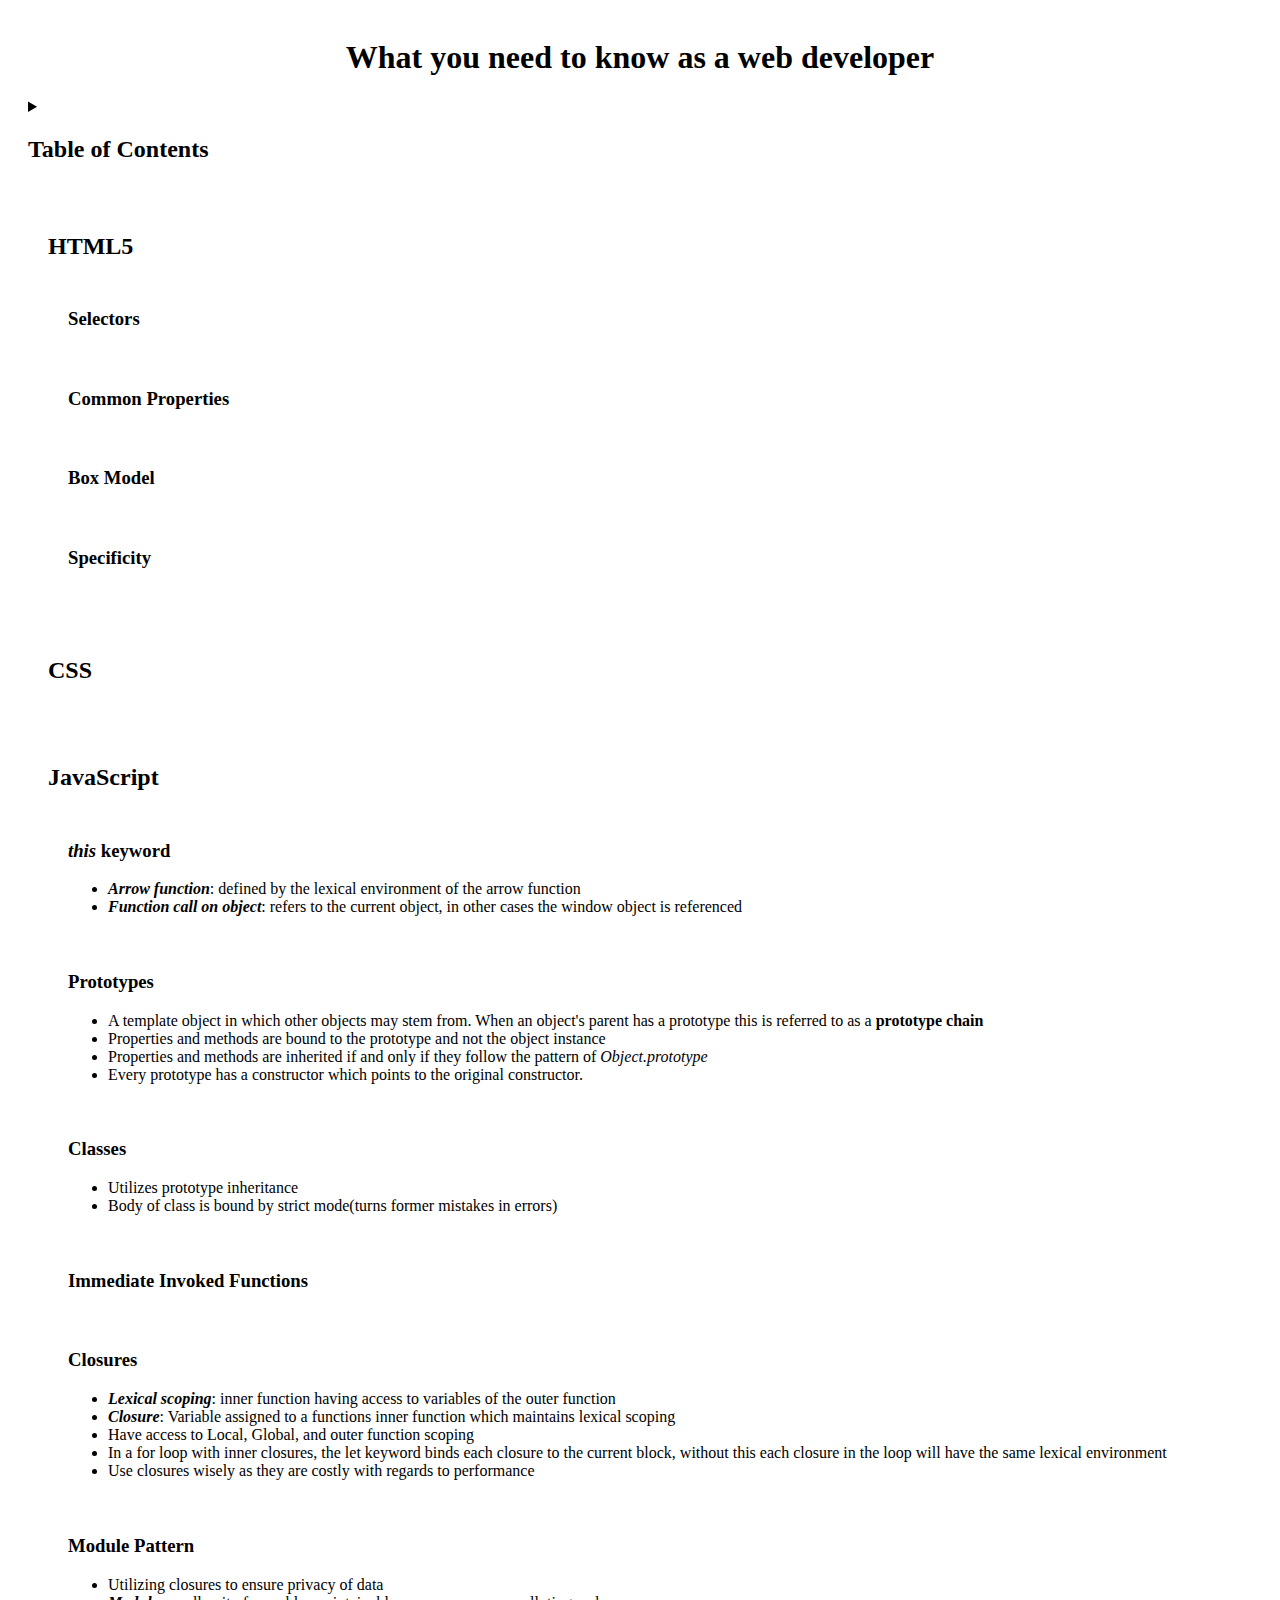
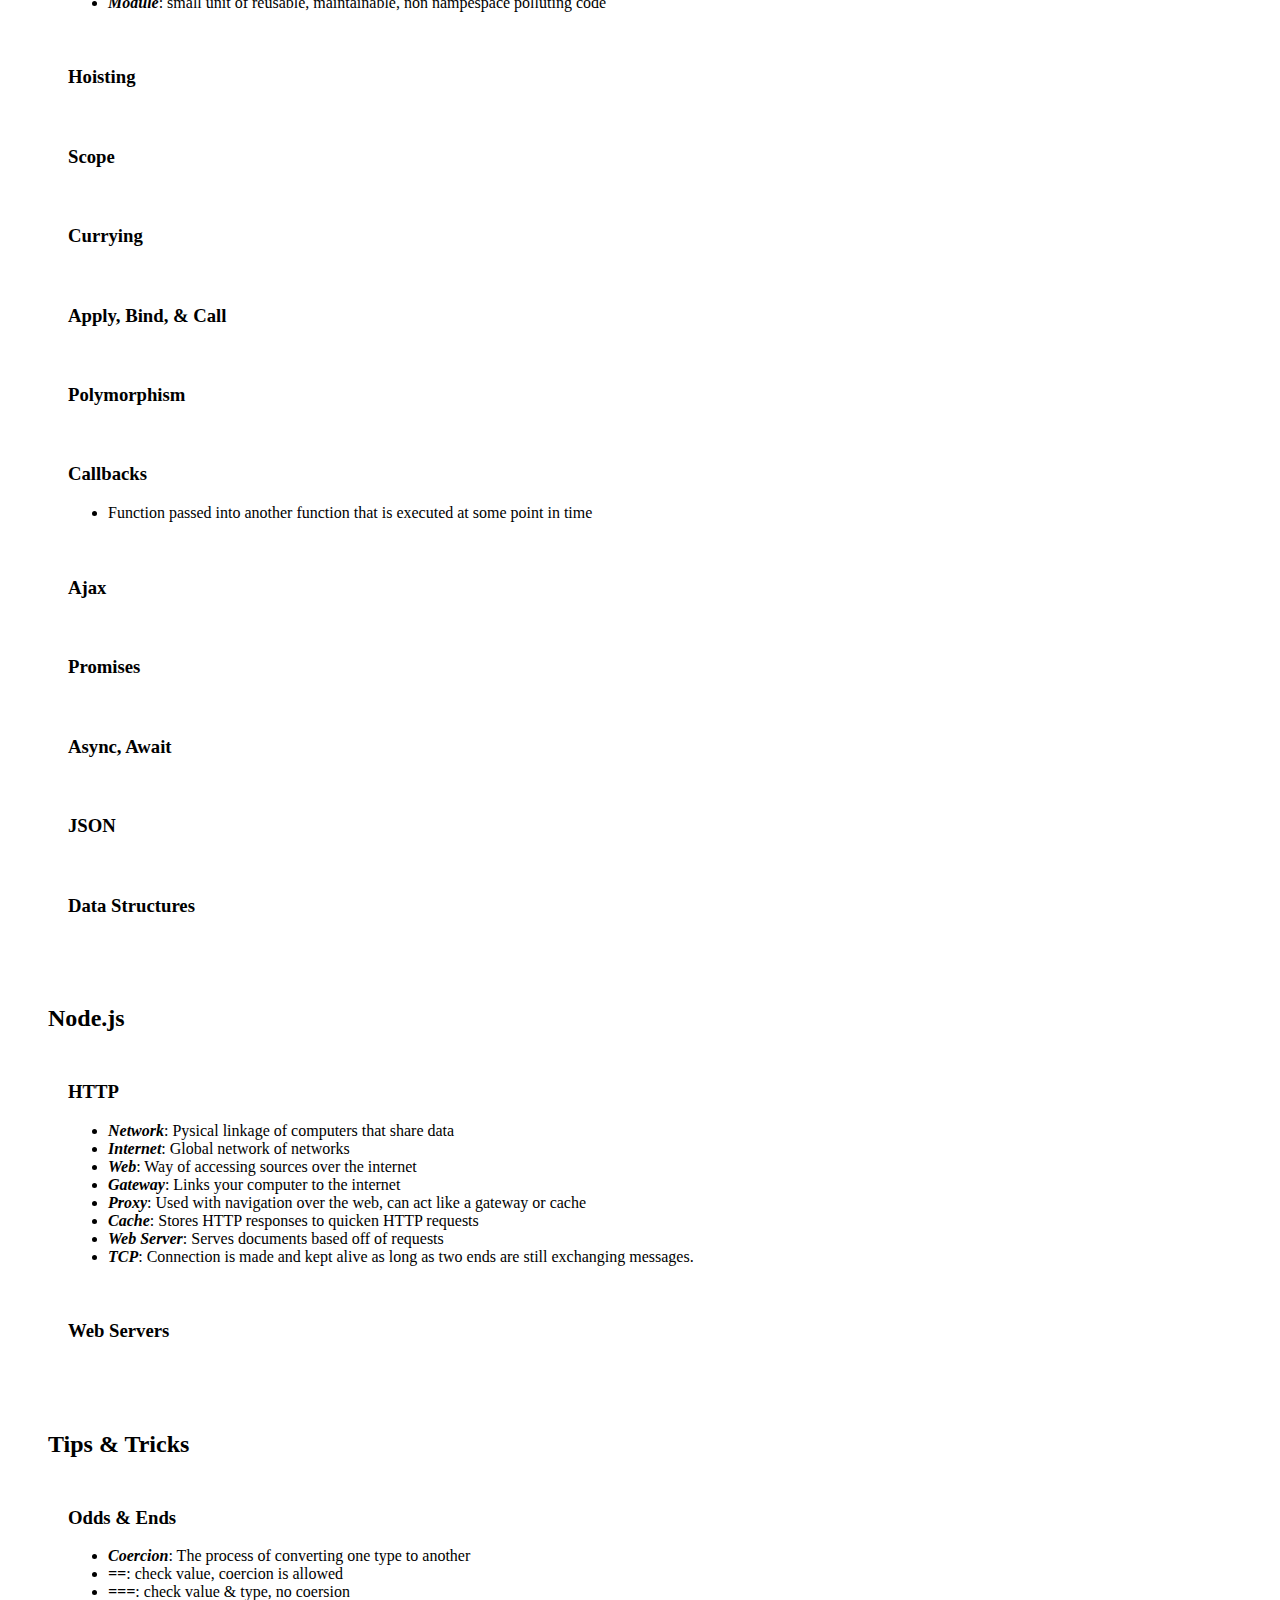
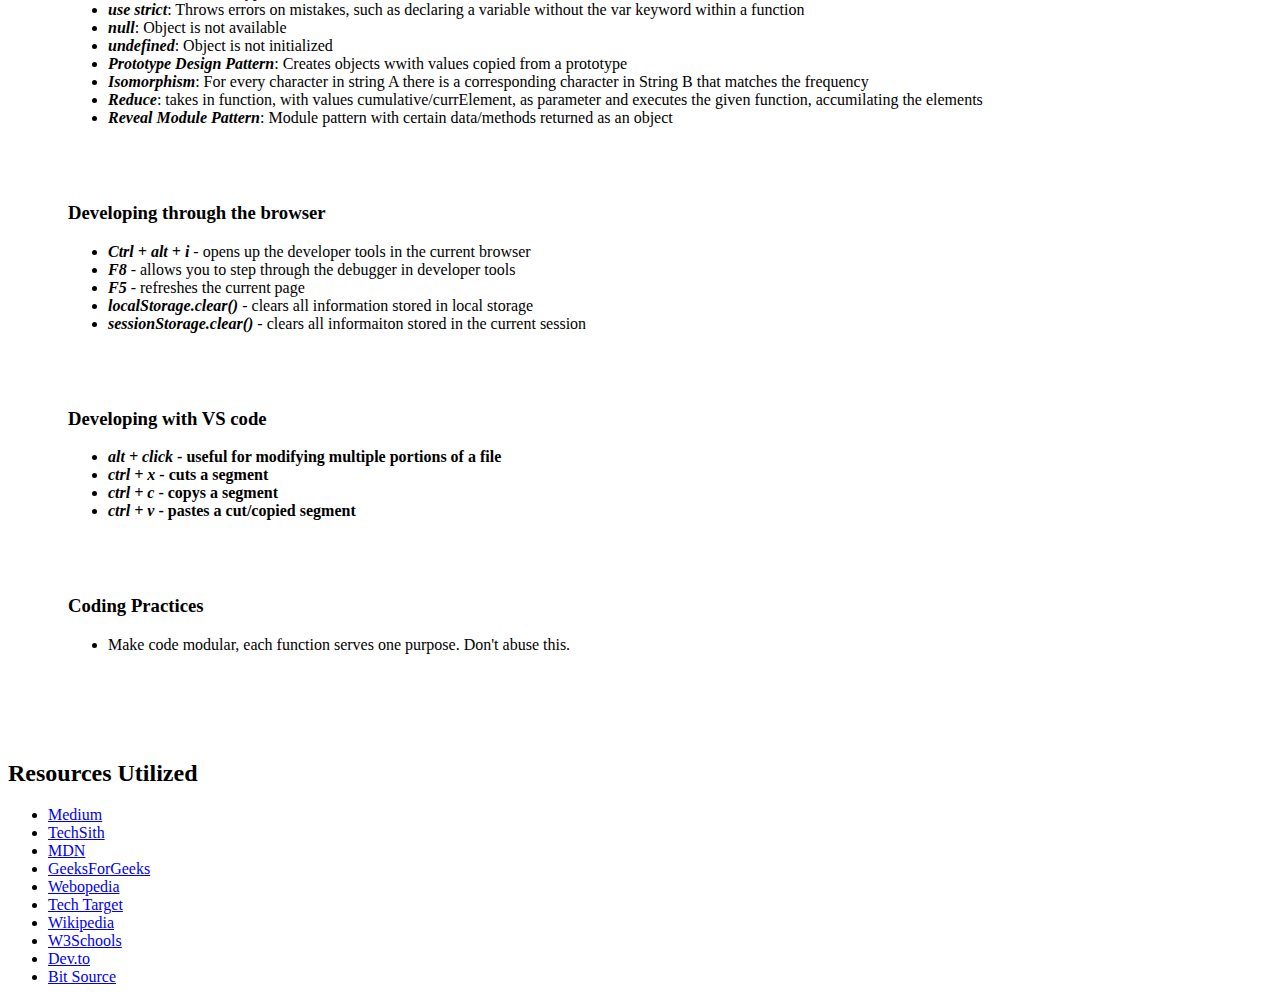
==== index.html @ 5f8e65fc "Added all content from previous repo to here to make things easier" ====
<!--
  Author: Michael Wilson
  Description: The basic skeletal structure of the web development page that I'm creating
  Version: 1.0.4
-->
<!DOCTYPE html>
<html lang="en">
  <head>
    <meta charset="UTF-8" />
    <script src="https://code.jquery.com/jquery-3.4.1.js"></script>
    <link rel="stylesheet" href="index.css" />
    <script type="module" src="index.js"></script>
  </head>
  <body>
    <navigation></navigation>
    <main>
      <h1>What you need to know as a web developer</h1>
      <details id="table-of-contents"></details>
      <section id="html5"></section>
      <section id="css"></section>
      <section id="javascript"></section>
      <section id="nodejs"></section>
      <section id="tips-and-tricks"></section>
    </main>
    <footer id="resources"></footer>
  </body>
</html>
---- index.css ----
/** 
 * Author: Michael Wilson
 * Description: My root stylesheet 
 * Version: 1.0.1
 */
h1 {
  text-align: center;
}

main,
section,
article {
  padding: 10px 20px;
}

section {
  margin: 20px 0;
}
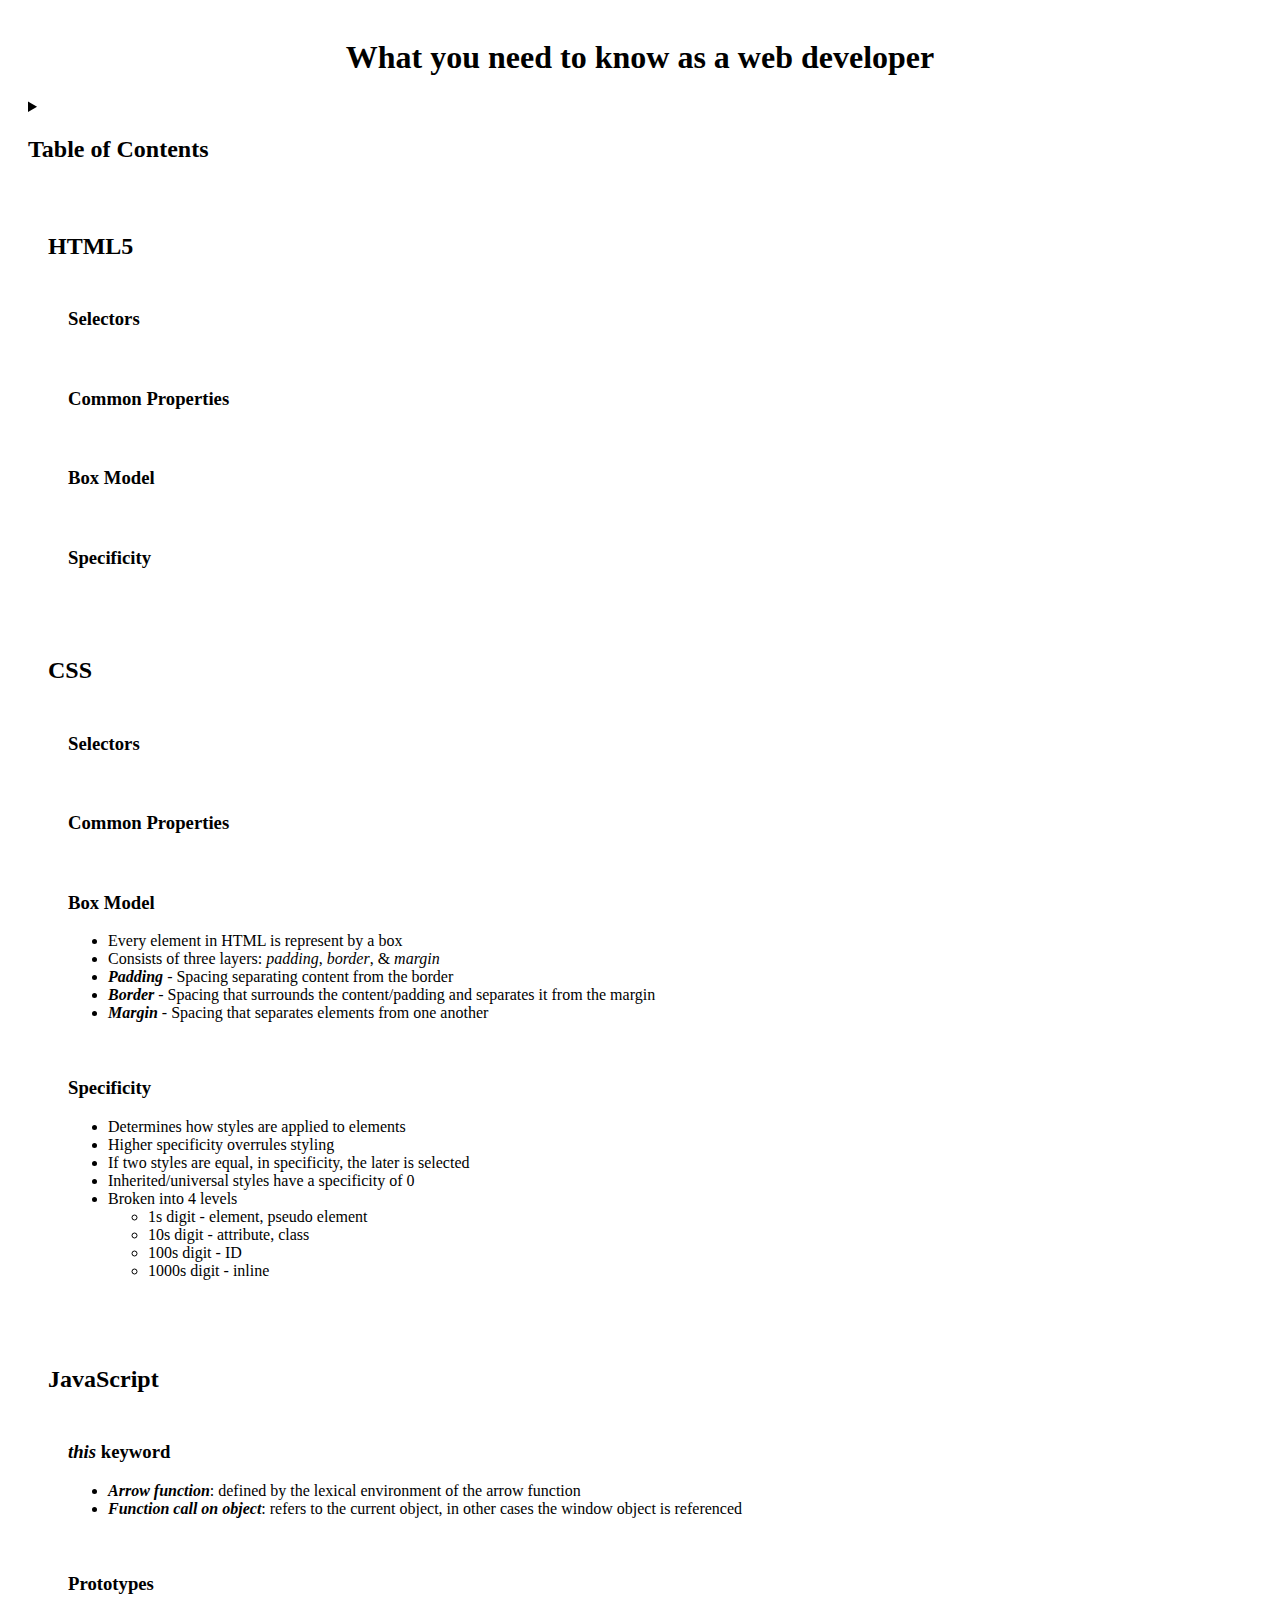
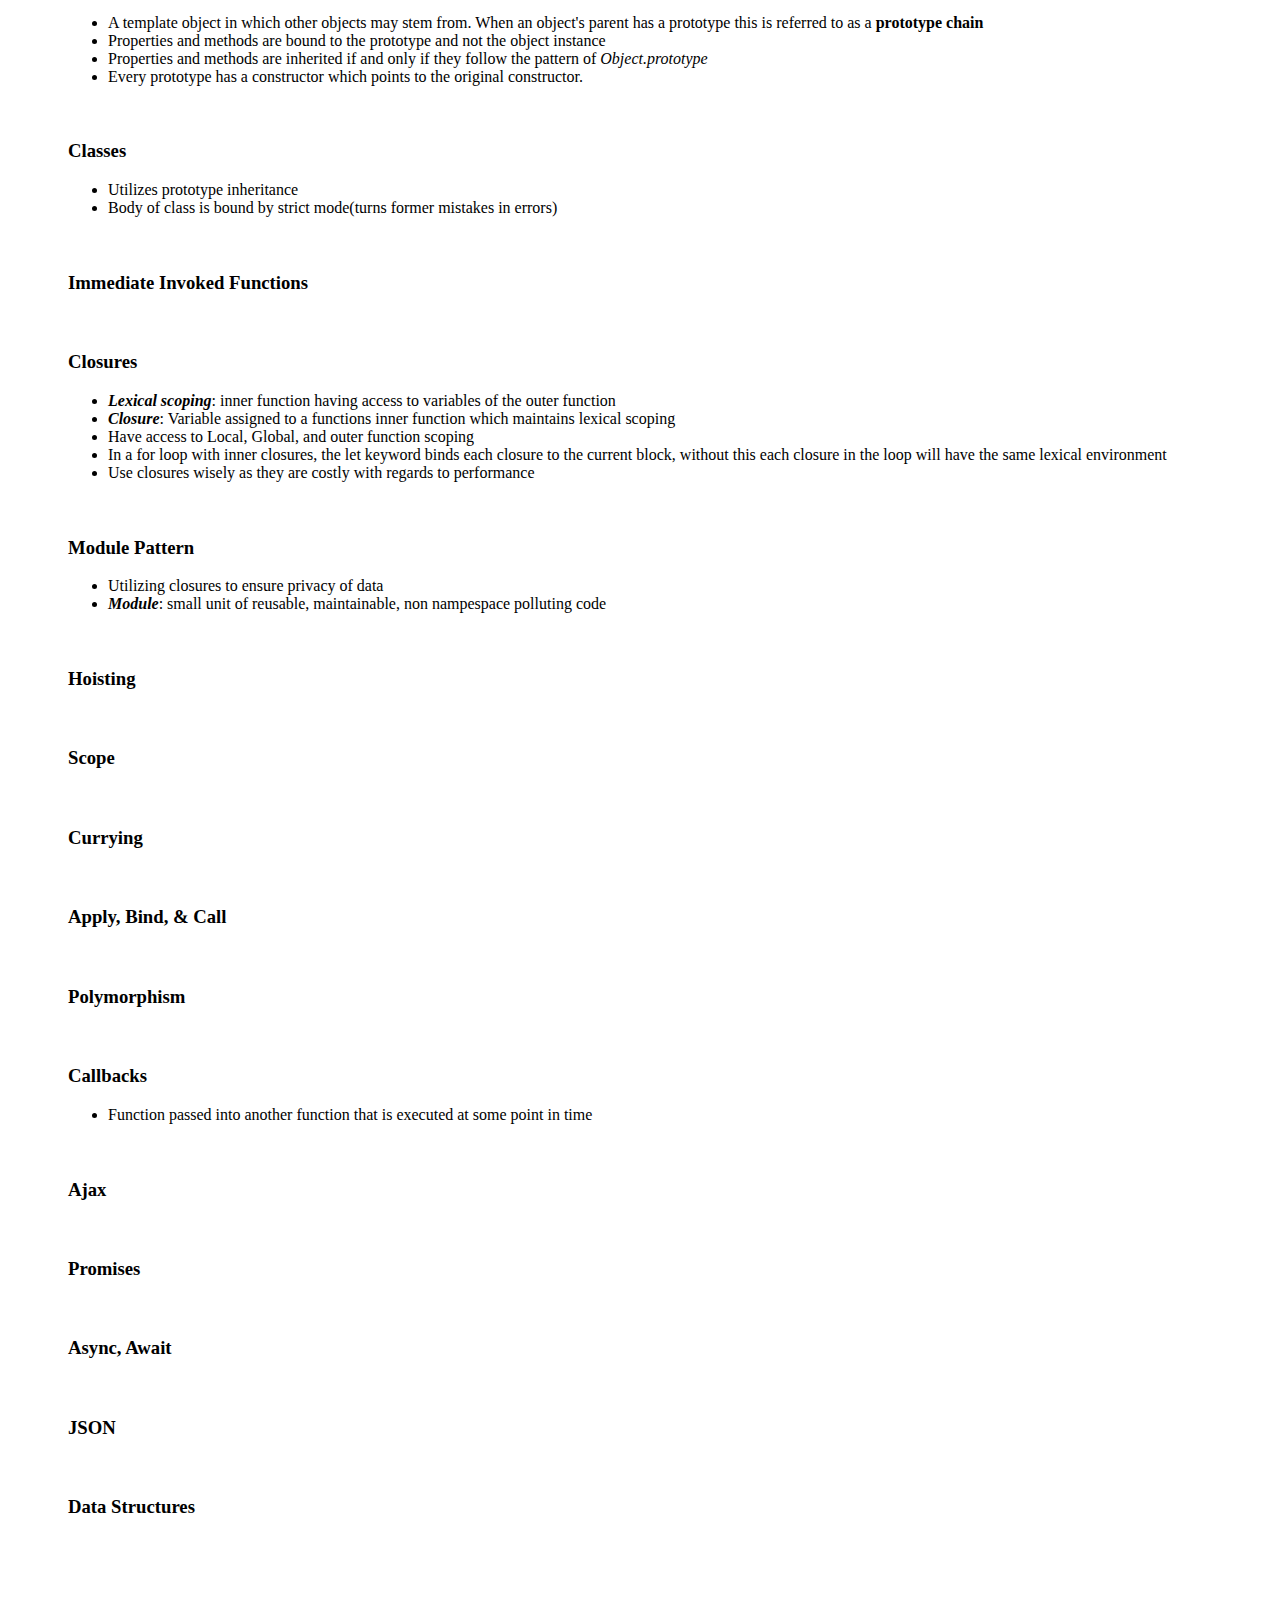
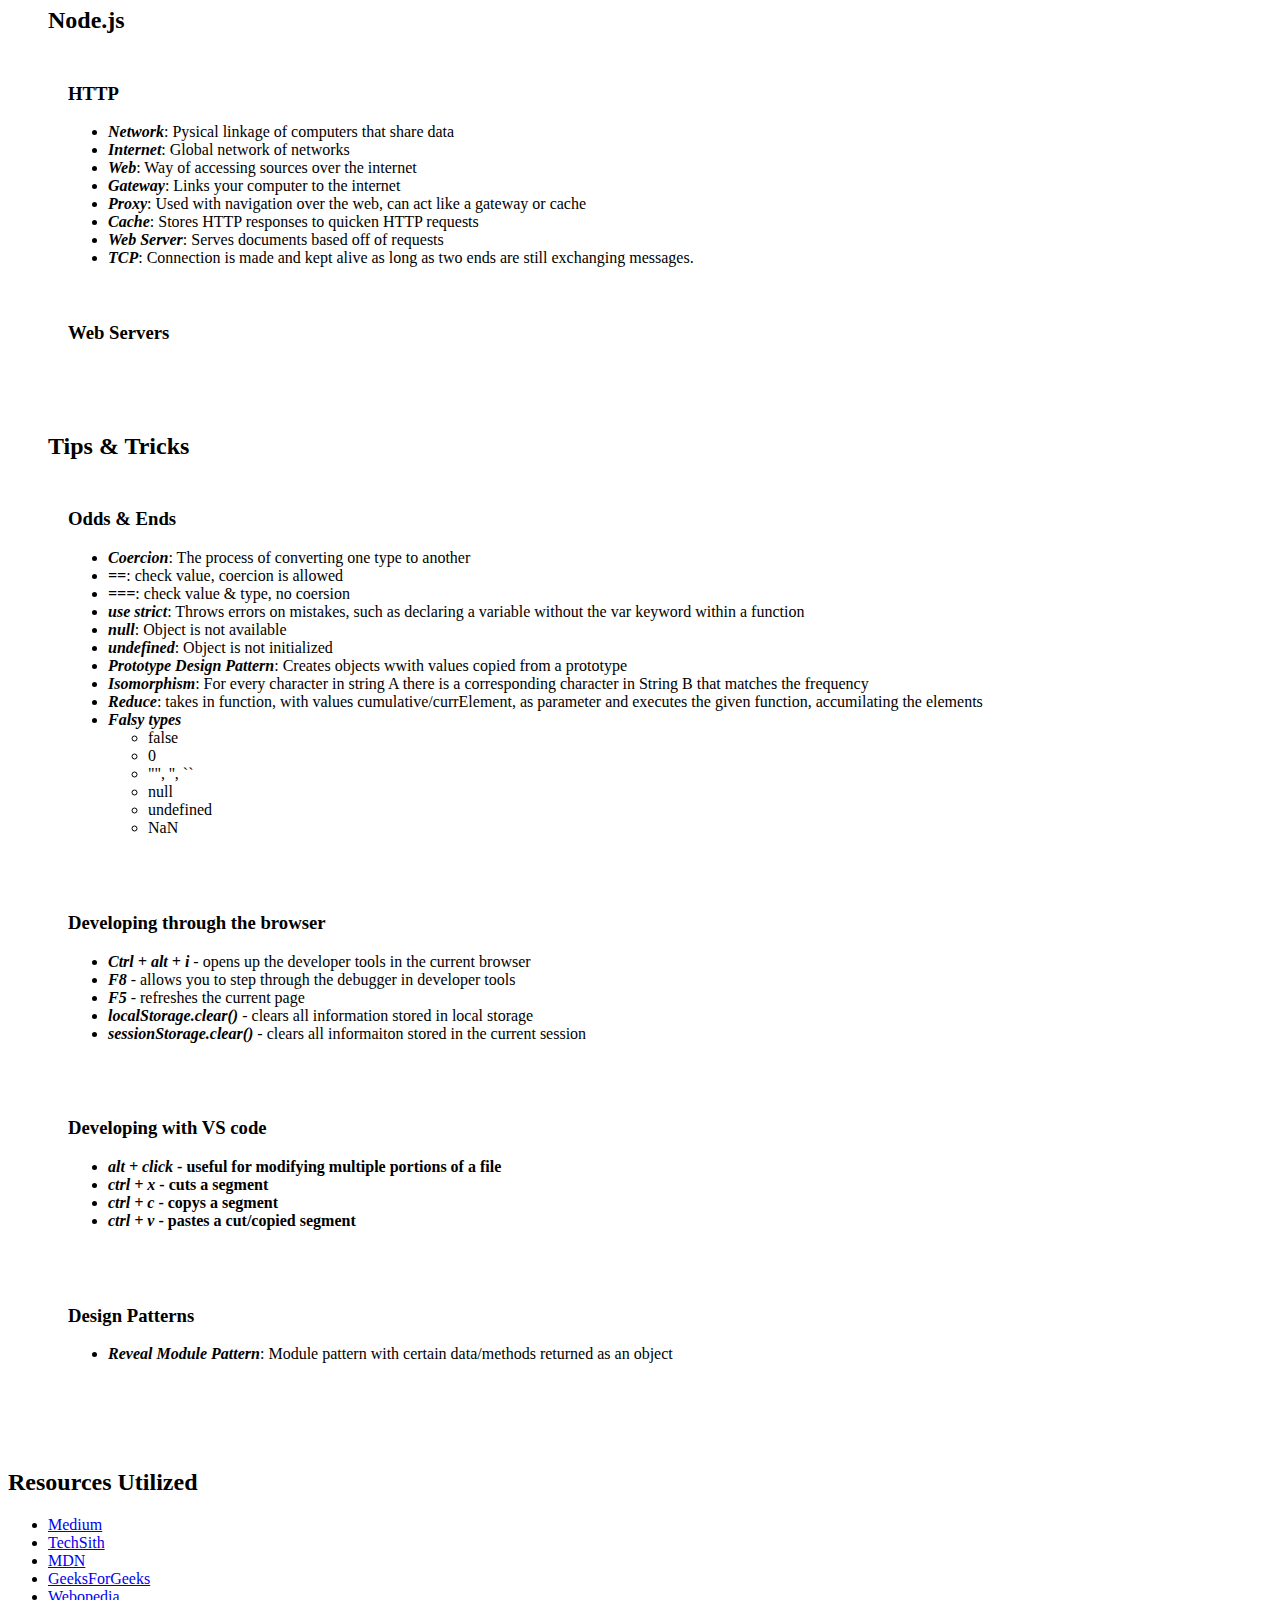
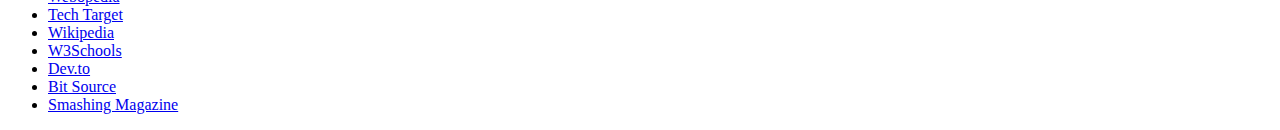
==== commit d77a0d95: "updated specificity segment" ====
--- a/index.html
+++ b/index.html
@@ -1,7 +1,7 @@
 <!--
   Author: Michael Wilson
   Description: The basic skeletal structure of the web development page that I'm creating
-  Version: 1.0.4
+  Version: 1.0.5
 -->
 <!DOCTYPE html>
 <html lang="en">
